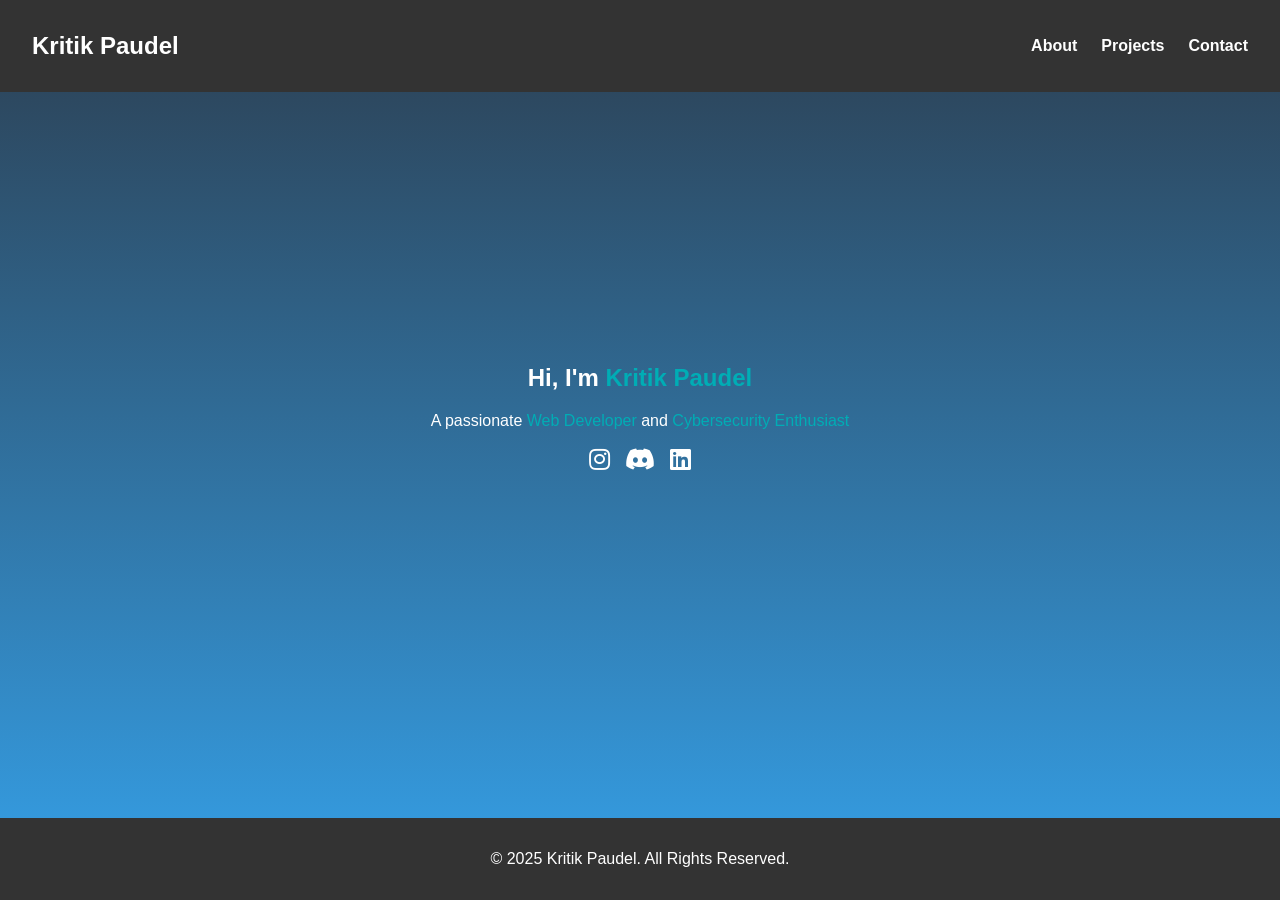
==== index.html @ 11f70434 "1" ====
<!DOCTYPE html>
<html lang="en">
<head>
    <meta charset="UTF-8">
    <meta name="description" content="Kritik Paudel's portfolio - Web Developer and Cybersecurity Enthusiast.">
    <meta name="keywords" content="Kritik Paudel, Web Developer, Cybersecurity, Portfolio">
    <meta name="author" content="Kritik Paudel">
    <meta name="viewport" content="width=device-width, initial-scale=1.0">
    <title>Kritik Paudel | Portfolio</title>
    <link rel="stylesheet" href="https://cdnjs.cloudflare.com/ajax/libs/animate.css/4.1.1/animate.min.css" />
    <link rel="stylesheet" href="https://cdnjs.cloudflare.com/ajax/libs/font-awesome/5.15.3/css/all.min.css">
    <style>
        body {
            margin: 0;
            font-family: 'Poppins', sans-serif;
            overflow: hidden; /* Disable scrolling for the first page */
            height: 100vh;
            display: flex;
            flex-direction: column;
        }


        /* Animations */
        @keyframes fadeOut {
            to {
                opacity: 0;
                visibility: hidden;
            }
        }

        @keyframes fadeIn {
            from {
                opacity: 0;
            }
            to {
                opacity: 1;
            }
        }

        @keyframes pulse {
            0%, 100% {
                transform: scale(1);
                opacity: 0.8;
            }
            50% {
                transform: scale(1.1);
                opacity: 1;
            }
        }



        .navbar {
            display: flex;
            justify-content: space-between;
            align-items: center;
            padding: 1rem 2rem;
            background-color: #333;
            color: #fff;
            position: fixed;
            width: 100%;
            z-index: 1000;
            box-sizing: border-box;
        }

        .logo {
            font-size: 1.5rem;
            font-weight: bold;
        }
        .nav-links {
            list-style: none;
            display: flex;
            gap: 1.5rem;
        }
        .nav-links li {
            position: relative;
        }
        .nav-links a {
            color: white;
            text-decoration: none;
            font-weight: 600;
        }
        .nav-links a:hover {
            color: #00adb5;
        }
        .menu-toggle {
            
            display: none;
            flex-direction: column;
            cursor: pointer;
        }
        .menu-toggle span {
            background: white;
            height: 3px;
            margin: 4px 0;
            width: 25px;
        }
        .mobile-menu {
            display: none;
            position: absolute;
            top: 100%;
            right: 2rem;
            background: #444;
            border-radius: 8px;
            overflow: hidden;
            z-index: 1000;
        }
        .mobile-menu li {
            
            text-align: center;
            list-style: none;
            padding: 0.5rem 1rem;
        }
        .mobile-menu li a {
            color: white;
            display: block;
            text-decoration: none;
            transition: background 0.3s, transform 0.3s;
        }
        .mobile-menu li a:hover {
            color: #00adb5;
            transform: translateY(-5px);
        }
        .hero-section {
            flex: 1;
            display: flex;
            justify-content: center;
            align-items: center;
            background: linear-gradient(to bottom, #2c3e50, #3498db);
            color: white;
            text-align: center;
            padding: 0 1rem;
        }
        .highlight {
            color: #00adb5;
        }
        .container {
            display: none;
            
            max-width: 1200px;
            margin: 0 auto;
            padding: 1rem;
        }
        footer {
            text-align: center;
            padding: 1rem;
            background: #333;
            color: white;
        }

        /* Responsive Design */
        @media (max-width: 768px) {
            .nav-links {
                display: none;
            }
            .menu-toggle {
                display: flex;
            }
        }
        .social-icons {
            display: flex;
            gap: 15px;
            justify-content: center;
        }

        .social-icons a {
            font-size: 24px;
            color: #fff;
            transition: color 0.3s ease;
        }

        .social-icons a:hover {
            color: #00ff85;
        }
    </style>
</head>
<body>    
    <header class="navbar">
        <h1 class="logo">Kritik Paudel</h1>
        <ul class="nav-links">
            <li><a href="#about" onclick="navigateTo('about')">About</a></li>
            <li><a href="#projects" onclick="navigateTo('projects')">Projects</a></li>
            <li><a href="#contact" onclick="navigateTo('contact')">Contact</a></li>
        </ul>
        <div class="menu-toggle" onclick="toggleMenu()">
            <span></span>
            <span></span>
            <span></span>
        </div>
        <ul class="mobile-menu">
            <li><a href="#about" onclick="navigateTo('about')">About</a></li>
            <li><a href="#projects" onclick="navigateTo('projects')">Projects</a></li>
            <li><a href="#contact" onclick="navigateTo('contact')">Contact</a></li>
        </ul>
    </header>

    <section class="hero-section">
        <div class="hero-content">
            <h1 class="animate__animated animate__fadeInLeft">Hi, I'm <span class="highlight">Kritik Paudel</span></h1>
            <p class="animate__animated animate__fadeInRight">A passionate <span class="highlight">Web Developer</span> and <span class="highlight">Cybersecurity Enthusiast</span></p>
            <div class="social-icons animate__animated animate__fadeInUp">
                <a href="https://www.instagram.com/kritik_paudel/"><i class="fab fa-instagram"></i></a>
                <a href="https://www.discord.com/users/515975346210996225"><i class="fab fa-discord"></i></a>
                <a href="https://www.linkedin.com/in/kritik-paudel/"><i class="fab fa-linkedin"></i></a>
            </div>
        </div>
    </section>

    <section id="about" class="container">
        <h2>About Me</h2>
        <p>Hello! I am Kritik Paudel, a web developer with a flair for creating elegant solutions. I specialize in building responsive, user-friendly websites and applications.</p>
    </section>

    <section id="projects" class="container">
        <h2>Projects</h2>
        <div class="project-grid">
            <div class="project-card">
                <h3>Project 1</h3>
                <p>Description of the project...</p>
            </div>
            <div class="project-card">
                <h3>Project 2</h3>
                <p>Description of the project...</p>
            </div>
        </div>
    </section>

    <section id="contact" class="container">
        <h2>Contact</h2>
        <p>Feel free to reach out to me for any collaboration or opportunities!</p>
        <form>
            <input type="text" placeholder="Your Name" required>
            <input type="email" placeholder="Your Email" required>
            <textarea placeholder="Your Message" required></textarea>
            <button type="submit">Send Message</button>
        </form>
    </section>

    <footer>
        <p>&copy; 2025 Kritik Paudel. All Rights Reserved.</p>
    </footer>

    <script>
        

        function toggleMenu() {
            const menu = document.querySelector('.mobile-menu');
            menu.style.display = menu.style.display === 'block' ? 'none' : 'block';
        }

        function navigateTo(sectionId) {
            const sections = document.querySelectorAll('.container');
            sections.forEach(section => section.style.display = 'none');

            const target = document.getElementById(sectionId);
            if (target) {
                target.style.display = 'block';
                document.body.style.overflow = 'auto'; // Enable scrolling when leaving home

                // Add Home button dynamically if visiting other sections
                const navLinks = document.querySelector('.nav-links');
                const homeLink = document.getElementById('home-link');
                if (!homeLink) {
                    const li = document.createElement('li');
                    li.id = 'home-link';
                    li.innerHTML = '<a href="#" onclick="navigateHome()">Home</a>';
                    navLinks.appendChild(li);
                }
            }

            // Show hero-section alongside other content
            document.querySelector('.hero-section').style.display = 'block';
        }

        function navigateHome() {
            const sections = document.querySelectorAll('.container');
            sections.forEach(section => section.style.display = 'none');

            const homeLink = document.getElementById('home-link');
            if (homeLink) homeLink.remove(); // Remove Home link

            document.body.style.overflow = 'hidden'; // Disable scrolling for home

            // Ensure hero-section is visible
            document.querySelector('.hero-section').style.display = 'flex';
        }

        // Ensure hero-section remains visible initially
        document.querySelector('.hero-section').style.display = 'flex';
    </script>
</body>
</html>
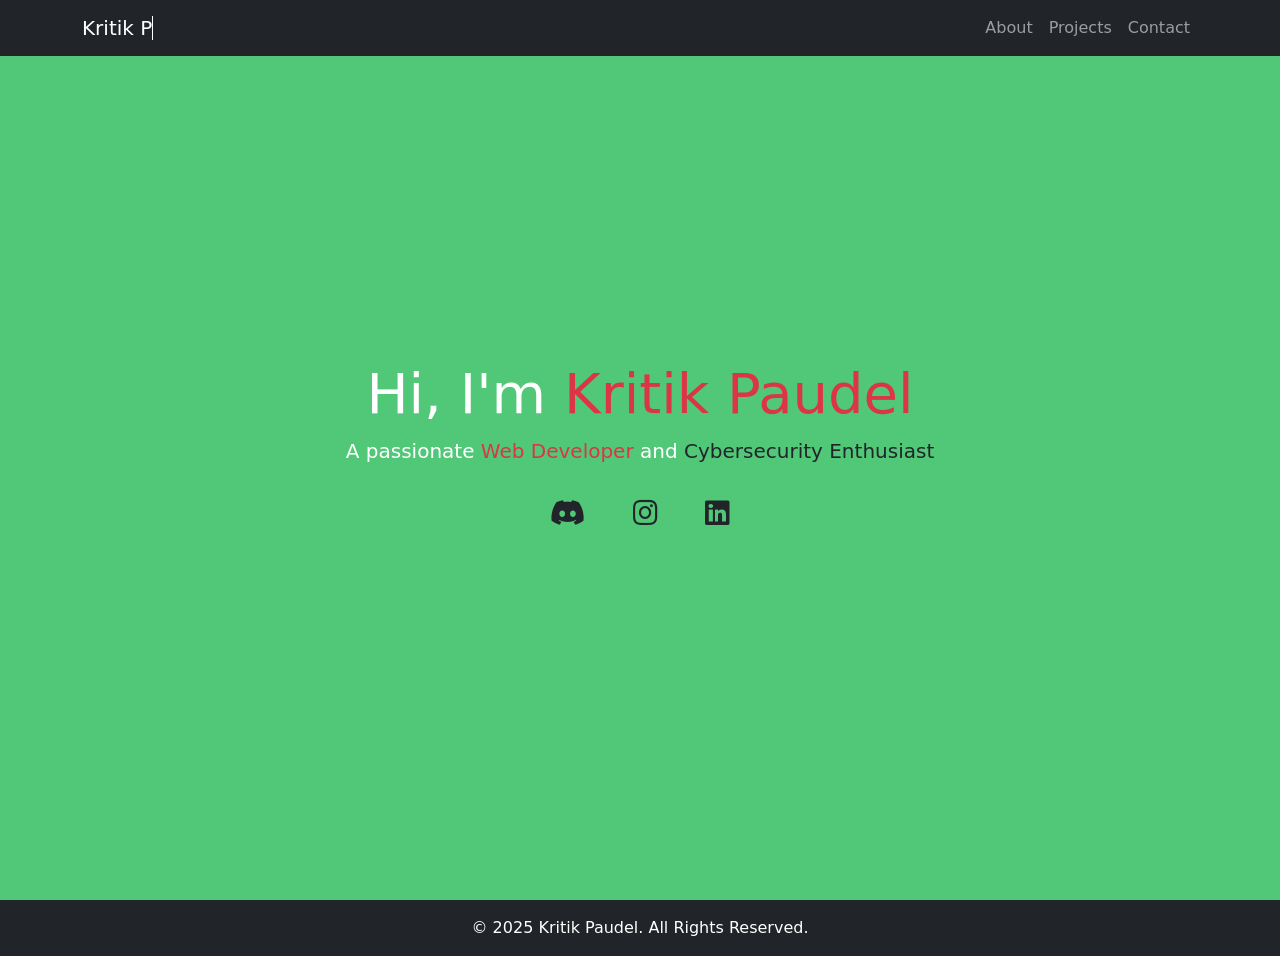
==== commit 81013d1f: "1" ====
--- a/index.html
+++ b/index.html
@@ -2,291 +2,72 @@
 <html lang="en">
 <head>
     <meta charset="UTF-8">
+    <meta name="viewport" content="width=device-width, initial-scale=1.0">
     <meta name="description" content="Kritik Paudel's portfolio - Web Developer and Cybersecurity Enthusiast.">
     <meta name="keywords" content="Kritik Paudel, Web Developer, Cybersecurity, Portfolio">
     <meta name="author" content="Kritik Paudel">
-    <meta name="viewport" content="width=device-width, initial-scale=1.0">
+    <meta property="og:title" content="Kritik Paudel Portfolio">
+    <meta property="og:description" content="Web Developer and Cybersecurity Enthusiast Portfolio">
+    <meta property="og:image" content="path/to/image.jpg">
+    <meta property="og:url" content="https://www.kritikpaudel.com.np/">
     <title>Kritik Paudel | Portfolio</title>
-    <link rel="stylesheet" href="https://cdnjs.cloudflare.com/ajax/libs/animate.css/4.1.1/animate.min.css" />
-    <link rel="stylesheet" href="https://cdnjs.cloudflare.com/ajax/libs/font-awesome/5.15.3/css/all.min.css">
-    <style>
-        body {
-            margin: 0;
-            font-family: 'Poppins', sans-serif;
-            overflow: hidden; /* Disable scrolling for the first page */
-            height: 100vh;
-            display: flex;
-            flex-direction: column;
-        }
+    <link rel="stylesheet" href="styles.css">
+    <link rel="stylesheet" href="https://cdnjs.cloudflare.com/ajax/libs/animate.css/4.1.1/animate.min.css">
+    <!-- Bootstrap 5 CSS -->
+    <link href="https://cdn.jsdelivr.net/npm/bootstrap@5.3.0-alpha3/dist/css/bootstrap.min.css" rel="stylesheet">
+    <!-- Font Awesome Icons -->
+    <link href="https://cdnjs.cloudflare.com/ajax/libs/font-awesome/5.15.3/css/all.min.css" rel="stylesheet">
+</head>
+<body>
+    <!-- Navbar -->
+    <nav class="navbar navbar-expand-lg navbar-dark bg-dark fixed-top">
+        <div class="container">
+          <a href="" class="navbar-brand typewrite" data-period="2000" data-type='[ "Kritik Paudel", "CS Enthusiast", "kritik_paudel" ]'>
+            <span class="wrap"></span>
+          </a>
+            <button class="navbar-toggler" type="button" data-bs-toggle="collapse" data-bs-target="#navbarNav" aria-controls="navbarNav" aria-expanded="false" aria-label="Toggle navigation">
+                <span class="navbar-toggler-icon"></span>
+            </button>
+            <div class="collapse navbar-collapse" id="navbarNav">
+                <ul class="navbar-nav ms-auto">
+                    <li class="nav-item">
+                        <a class="nav-link" href="#about">About</a>
+                    </li>
+                    <li class="nav-item">
+                        <a class="nav-link" href="#projects">Projects</a>
+                    </li>
+                    <li class="nav-item">
+                        <a class="nav-link" href="#contact">Contact</a>
+                    </li>
+                </ul>
+            </div>
+        </div>
+    </nav>
 
-
-        /* Animations */
-        @keyframes fadeOut {
-            to {
-                opacity: 0;
-                visibility: hidden;
-            }
-        }
-
-        @keyframes fadeIn {
-            from {
-                opacity: 0;
-            }
-            to {
-                opacity: 1;
-            }
-        }
-
-        @keyframes pulse {
-            0%, 100% {
-                transform: scale(1);
-                opacity: 0.8;
-            }
-            50% {
-                transform: scale(1.1);
-                opacity: 1;
-            }
-        }
-
-
-
-        .navbar {
-            display: flex;
-            justify-content: space-between;
-            align-items: center;
-            padding: 1rem 2rem;
-            background-color: #333;
-            color: #fff;
-            position: fixed;
-            width: 100%;
-            z-index: 1000;
-            box-sizing: border-box;
-        }
-
-        .logo {
-            font-size: 1.5rem;
-            font-weight: bold;
-        }
-        .nav-links {
-            list-style: none;
-            display: flex;
-            gap: 1.5rem;
-        }
-        .nav-links li {
-            position: relative;
-        }
-        .nav-links a {
-            color: white;
-            text-decoration: none;
-            font-weight: 600;
-        }
-        .nav-links a:hover {
-            color: #00adb5;
-        }
-        .menu-toggle {
-            
-            display: none;
-            flex-direction: column;
-            cursor: pointer;
-        }
-        .menu-toggle span {
-            background: white;
-            height: 3px;
-            margin: 4px 0;
-            width: 25px;
-        }
-        .mobile-menu {
-            display: none;
-            position: absolute;
-            top: 100%;
-            right: 2rem;
-            background: #444;
-            border-radius: 8px;
-            overflow: hidden;
-            z-index: 1000;
-        }
-        .mobile-menu li {
-            
-            text-align: center;
-            list-style: none;
-            padding: 0.5rem 1rem;
-        }
-        .mobile-menu li a {
-            color: white;
-            display: block;
-            text-decoration: none;
-            transition: background 0.3s, transform 0.3s;
-        }
-        .mobile-menu li a:hover {
-            color: #00adb5;
-            transform: translateY(-5px);
-        }
-        .hero-section {
-            flex: 1;
-            display: flex;
-            justify-content: center;
-            align-items: center;
-            background: linear-gradient(to bottom, #2c3e50, #3498db);
-            color: white;
-            text-align: center;
-            padding: 0 1rem;
-        }
-        .highlight {
-            color: #00adb5;
-        }
-        .container {
-            display: none;
-            
-            max-width: 1200px;
-            margin: 0 auto;
-            padding: 1rem;
-        }
-        footer {
-            text-align: center;
-            padding: 1rem;
-            background: #333;
-            color: white;
-        }
-
-        /* Responsive Design */
-        @media (max-width: 768px) {
-            .nav-links {
-                display: none;
-            }
-            .menu-toggle {
-                display: flex;
-            }
-        }
-        .social-icons {
-            display: flex;
-            gap: 15px;
-            justify-content: center;
-        }
-
-        .social-icons a {
-            font-size: 24px;
-            color: #fff;
-            transition: color 0.3s ease;
-        }
-
-        .social-icons a:hover {
-            color: #00ff85;
-        }
-    </style>
-</head>
-<body>    
-    <header class="navbar">
-        <h1 class="logo">Kritik Paudel</h1>
-        <ul class="nav-links">
-            <li><a href="#about" onclick="navigateTo('about')">About</a></li>
-            <li><a href="#projects" onclick="navigateTo('projects')">Projects</a></li>
-            <li><a href="#contact" onclick="navigateTo('contact')">Contact</a></li>
-        </ul>
-        <div class="menu-toggle" onclick="toggleMenu()">
-            <span></span>
-            <span></span>
-            <span></span>
-        </div>
-        <ul class="mobile-menu">
-            <li><a href="#about" onclick="navigateTo('about')">About</a></li>
-            <li><a href="#projects" onclick="navigateTo('projects')">Projects</a></li>
-            <li><a href="#contact" onclick="navigateTo('contact')">Contact</a></li>
-        </ul>
-    </header>
-
-    <section class="hero-section">
-        <div class="hero-content">
-            <h1 class="animate__animated animate__fadeInLeft">Hi, I'm <span class="highlight">Kritik Paudel</span></h1>
-            <p class="animate__animated animate__fadeInRight">A passionate <span class="highlight">Web Developer</span> and <span class="highlight">Cybersecurity Enthusiast</span></p>
-            <div class="social-icons animate__animated animate__fadeInUp">
-                <a href="https://www.instagram.com/kritik_paudel/"><i class="fab fa-instagram"></i></a>
-                <a href="https://www.discord.com/users/515975346210996225"><i class="fab fa-discord"></i></a>
-                <a href="https://www.linkedin.com/in/kritik-paudel/"><i class="fab fa-linkedin"></i></a>
+    <!-- Hero Section -->
+    <section class="text-white text-center d-flex align-items-center justify-content-center" style="background-color: #50C878; height: 100vh; ">
+        <div class="container">
+            <h1 class="display-4 animate__animated animate__fadeInLeft">Hi, I'm <span class="text-danger">Kritik Paudel</span></h1>
+            <p class="lead animate__animated animate__fadeInRight">A passionate <span class="text-danger">Web Developer</span> and <span class="text-dark text-gradient">Cybersecurity Enthusiast</span></p>
+            <div class="mt-4">
+                <a href="https://www.discord.com/users/515975346210996225" class="btn btn-lg me-2 animate__animated animate__fadeInUp"><i class="fab fa-discord fs-3"></i></a>
+                <a href="https://www.instagram.com/kritik_paudel/" class="btn btn-lg me-2 animate__animated animate__fadeInUp"><i class="fab fa-instagram fs-3"></i> </a>
+                <a href="https://www.linkedin.com/in/kritik-paudel/" class="btn btn-lg animate__animated animate__fadeInUp"><i class="fab fa-linkedin fs-3"></i> </a>
             </div>
         </div>
     </section>
 
-    <section id="about" class="container">
-        <h2>About Me</h2>
-        <p>Hello! I am Kritik Paudel, a web developer with a flair for creating elegant solutions. I specialize in building responsive, user-friendly websites and applications.</p>
-    </section>
 
-    <section id="projects" class="container">
-        <h2>Projects</h2>
-        <div class="project-grid">
-            <div class="project-card">
-                <h3>Project 1</h3>
-                <p>Description of the project...</p>
-            </div>
-            <div class="project-card">
-                <h3>Project 2</h3>
-                <p>Description of the project...</p>
-            </div>
+    <!-- Footer -->
+    <footer class="bg-dark text-white text-center py-3">
+        <div class="container">
+            <p class="mb-0">&copy; 2025 Kritik Paudel. All Rights Reserved.</p>
         </div>
-    </section>
+    </footer>
+    
 
-    <section id="contact" class="container">
-        <h2>Contact</h2>
-        <p>Feel free to reach out to me for any collaboration or opportunities!</p>
-        <form>
-            <input type="text" placeholder="Your Name" required>
-            <input type="email" placeholder="Your Email" required>
-            <textarea placeholder="Your Message" required></textarea>
-            <button type="submit">Send Message</button>
-        </form>
-    </section>
-
-    <footer>
-        <p>&copy; 2025 Kritik Paudel. All Rights Reserved.</p>
-    </footer>
-
-    <script>
-        
-
-        function toggleMenu() {
-            const menu = document.querySelector('.mobile-menu');
-            menu.style.display = menu.style.display === 'block' ? 'none' : 'block';
-        }
-
-        function navigateTo(sectionId) {
-            const sections = document.querySelectorAll('.container');
-            sections.forEach(section => section.style.display = 'none');
-
-            const target = document.getElementById(sectionId);
-            if (target) {
-                target.style.display = 'block';
-                document.body.style.overflow = 'auto'; // Enable scrolling when leaving home
-
-                // Add Home button dynamically if visiting other sections
-                const navLinks = document.querySelector('.nav-links');
-                const homeLink = document.getElementById('home-link');
-                if (!homeLink) {
-                    const li = document.createElement('li');
-                    li.id = 'home-link';
-                    li.innerHTML = '<a href="#" onclick="navigateHome()">Home</a>';
-                    navLinks.appendChild(li);
-                }
-            }
-
-            // Show hero-section alongside other content
-            document.querySelector('.hero-section').style.display = 'block';
-        }
-
-        function navigateHome() {
-            const sections = document.querySelectorAll('.container');
-            sections.forEach(section => section.style.display = 'none');
-
-            const homeLink = document.getElementById('home-link');
-            if (homeLink) homeLink.remove(); // Remove Home link
-
-            document.body.style.overflow = 'hidden'; // Disable scrolling for home
-
-            // Ensure hero-section is visible
-            document.querySelector('.hero-section').style.display = 'flex';
-        }
-
-        // Ensure hero-section remains visible initially
-        document.querySelector('.hero-section').style.display = 'flex';
-    </script>
+    <!-- Bootstrap 5 JS Bundle -->
+    <script src="https://cdn.jsdelivr.net/npm/bootstrap@5.3.0-alpha3/dist/js/bootstrap.bundle.min.js"></script>
+    <script src="script.js"></script>
 </body>
 </html>
--- a/styles.css
+++ b/styles.css
@@ -0,0 +1,113 @@
+/* General Reset */
+body {
+    overflow-x: hidden; /* Prevent horizontal scrolling */
+    margin: 0;
+    padding: 0;
+    font-family: 'Roboto', sans-serif;
+}
+
+/* Navbar Styling */
+.navbar-nav {
+    flex-wrap: wrap;
+}
+
+.nav-link {
+    font-size: 1rem;
+    transition: color 0.3s ease-in-out;
+}
+
+.nav-link:hover {
+    color: #50C878;
+}
+
+/* Hero Section */
+section {
+    height: auto;
+    min-height: 100vh;
+    padding: 20px 0;
+    display: flex;
+    align-items: center;
+    justify-content: center;
+    text-align: center;
+    background-color: #50C878;
+}
+
+section h1 {
+    font-size: 3rem;
+    font-weight: bold;
+}
+
+section .lead {
+    font-size: 1.25rem;
+}
+
+
+
+/* Footer Styling */
+footer {
+    background-color: #222;
+    color: #fff;
+    padding: 20px 0;
+}
+
+footer p {
+    margin: 0;
+}
+
+footer ul {
+    padding: 0;
+    list-style: none;
+    margin-top: 10px;
+}
+
+footer ul li {
+    display: inline-block;
+    margin-right: 15px;
+}
+
+footer ul li a {
+    color: #50C878;
+    text-decoration: none;
+    transition: color 0.3s ease-in-out;
+}
+
+footer ul li a:hover {
+    color: #fff;
+}
+
+
+
+/* Responsive Adjustments */
+@media (max-width: 768px) {
+    section h1 {
+        font-size: 2.5rem;
+    }
+
+    section .lead {
+        font-size: 1rem;
+    }
+
+    section a.btn {
+        font-size: 0.9rem;
+        padding: 8px 15px;
+    }
+
+    .navbar-nav {
+        text-align: center;
+    }
+}
+
+@media (max-width: 576px) {
+    section h1 {
+        font-size: 2rem;
+    }
+
+    section .lead {
+        font-size: 0.9rem;
+    }
+}
+
+/* Utility Classes for Debugging (Optional, Remove for Production) */
+.debug {
+    outline: 1px solid red;
+}
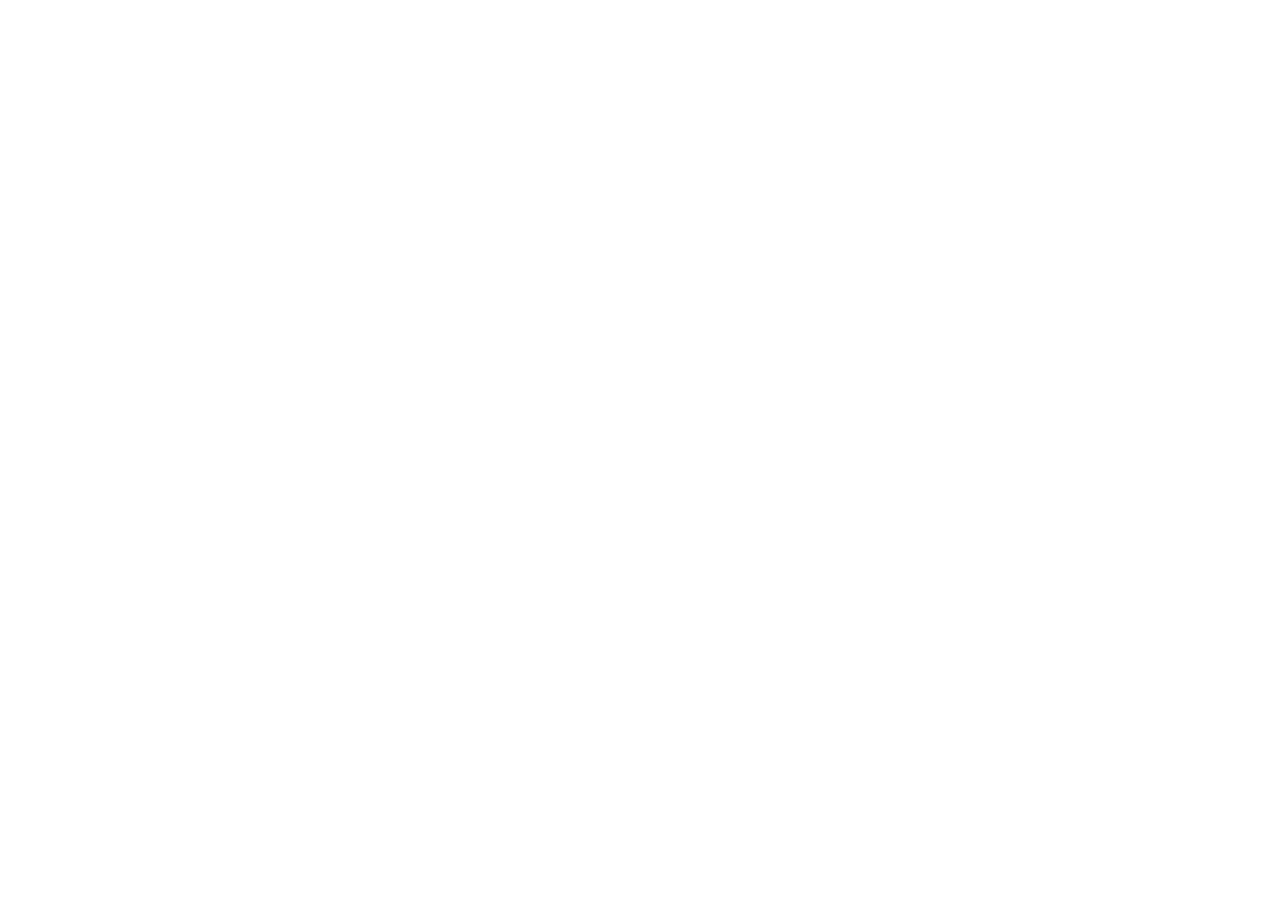
==== commit d427f34b: "Updates" ====
--- a/index.html
+++ b/index.html
@@ -1,73 +1,14 @@
-<!DOCTYPE html>
-<html lang="en">
-<head>
-    <meta charset="UTF-8">
-    <meta name="viewport" content="width=device-width, initial-scale=1.0">
-    <meta name="description" content="Kritik Paudel's portfolio - Web Developer and Cybersecurity Enthusiast.">
-    <meta name="keywords" content="Kritik Paudel, Web Developer, Cybersecurity, Portfolio">
-    <meta name="author" content="Kritik Paudel">
-    <meta property="og:title" content="Kritik Paudel Portfolio">
-    <meta property="og:description" content="Web Developer and Cybersecurity Enthusiast Portfolio">
-    <meta property="og:image" content="path/to/image.jpg">
-    <meta property="og:url" content="https://www.kritikpaudel.com.np/">
-    <title>Kritik Paudel | Portfolio</title>
-    <link rel="stylesheet" href="styles.css">
-    <link rel="stylesheet" href="https://cdnjs.cloudflare.com/ajax/libs/animate.css/4.1.1/animate.min.css">
-    <!-- Bootstrap 5 CSS -->
-    <link href="https://cdn.jsdelivr.net/npm/bootstrap@5.3.0-alpha3/dist/css/bootstrap.min.css" rel="stylesheet">
-    <!-- Font Awesome Icons -->
-    <link href="https://cdnjs.cloudflare.com/ajax/libs/font-awesome/5.15.3/css/all.min.css" rel="stylesheet">
-</head>
-<body>
-    <!-- Navbar -->
-    <nav class="navbar navbar-expand-lg navbar-dark bg-dark fixed-top">
-        <div class="container">
-          <a href="" class="navbar-brand typewrite" data-period="2000" data-type='[ "Kritik Paudel", "CS Enthusiast", "kritik_paudel" ]'>
-            <span class="wrap"></span>
-          </a>
-            <button class="navbar-toggler" type="button" data-bs-toggle="collapse" data-bs-target="#navbarNav" aria-controls="navbarNav" aria-expanded="false" aria-label="Toggle navigation">
-                <span class="navbar-toggler-icon"></span>
-            </button>
-            <div class="collapse navbar-collapse" id="navbarNav">
-                <ul class="navbar-nav ms-auto">
-                    <li class="nav-item">
-                        <a class="nav-link" href="#about">About</a>
-                    </li>
-                    <li class="nav-item">
-                        <a class="nav-link" href="#projects">Projects</a>
-                    </li>
-                    <li class="nav-item">
-                        <a class="nav-link" href="#contact">Contact</a>
-                    </li>
-                </ul>
-            </div>
-        </div>
-    </nav>
-
-    <!-- Hero Section -->
-    <section class="text-white text-center d-flex align-items-center justify-content-center" style="background-color: #50C878; height: 100vh; ">
-        <div class="container">
-            <h1 class="display-4 animate__animated animate__fadeInLeft">Hi, I'm <span class="text-danger">Kritik Paudel</span></h1>
-            <p class="lead animate__animated animate__fadeInRight">A passionate <span class="text-danger">Web Developer</span> and <span class="text-dark text-gradient">Cybersecurity Enthusiast</span></p>
-            <div class="mt-4">
-                <a href="https://www.discord.com/users/515975346210996225" class="btn btn-lg me-2 animate__animated animate__fadeInUp"><i class="fab fa-discord fs-3"></i></a>
-                <a href="https://www.instagram.com/kritik_paudel/" class="btn btn-lg me-2 animate__animated animate__fadeInUp"><i class="fab fa-instagram fs-3"></i> </a>
-                <a href="https://www.linkedin.com/in/kritik-paudel/" class="btn btn-lg animate__animated animate__fadeInUp"><i class="fab fa-linkedin fs-3"></i> </a>
-            </div>
-        </div>
-    </section>
-
-
-    <!-- Footer -->
-    <footer class="bg-dark text-white text-center py-3">
-        <div class="container">
-            <p class="mb-0">&copy; 2025 Kritik Paudel. All Rights Reserved.</p>
-        </div>
-    </footer>
-    
-
-    <!-- Bootstrap 5 JS Bundle -->
-    <script src="https://cdn.jsdelivr.net/npm/bootstrap@5.3.0-alpha3/dist/js/bootstrap.bundle.min.js"></script>
-    <script src="script.js"></script>
-</body>
+<!doctype html>
+<html lang="en" class="dark">
+  <head>
+    <meta charset="UTF-8" />
+    <link rel="icon" type="image/svg+xml" href="/portfolio/vite.svg" />
+    <meta name="viewport" content="width=device-width, initial-scale=1.0" />
+    <title>Portfolio — Kritik Paudel</title>
+    <script type="module" crossorigin src="/portfolio/assets/index-weVY0ebF.js"></script>
+    <link rel="stylesheet" crossorigin href="/portfolio/assets/index-BqSzhe40.css">
+  </head>
+  <body>
+    <div id="root"></div>
+  </body>
 </html>
